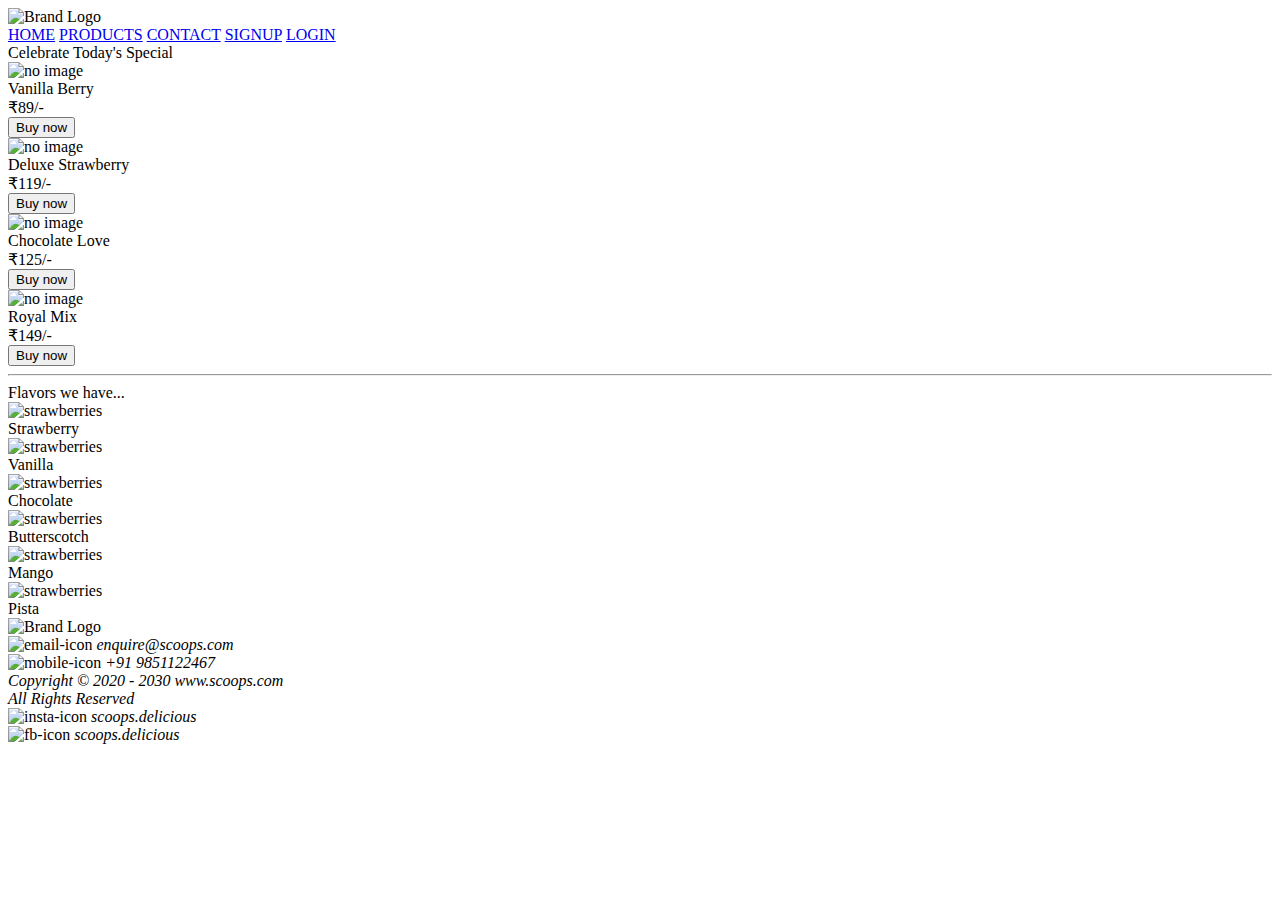
==== Scoops/index.html @ cfc758c9 "Update index.html" ====
<!DOCTYPE html>
<html lang="en">
<head>
    <meta charset="UTF-8">
    <meta http-equiv="X-UA-Compatible" content="IE=edge">
    <meta name="viewport" content="width=device-width, initial-scale=1.0">
    <meta name="author" content="Shoaib Salim Shaikh">
    <meta name="description" content="This is an online icecream shopping website home page.">
    <meta name="keywords" content="icecream, scoops, cones, flavors, cold, chill, delicious">
    <link rel="icon" href="./assets/icons/ice-cream.png" type="image/x-icon">
    <link rel="stylesheet" href="./styles/utils.css">
    <link rel="stylesheet" href="./styles/home-style.css">
    <title>Scoops-HOME</title>
</head>
<body>
    <div class="container">
        <header class="flex justify-between items-center">
            <div class="brand">
                <img src="./assets/icons/logo-white.svg" alt="Brand Logo">
            </div>
            <nav class="flex justify-between items-center">
                <a href="index.html" class="active">HOME</a>
                <a href="./pages/products.html">PRODUCTS</a>
                <a href="./pages/contact.html">CONTACT</a>
                <a href="./pages/signup.html">SIGNUP</a>
                <a href="./pages/login.html">LOGIN</a>
            </nav>
        </header>
        <section>
            <div class="title">Celebrate Today's Special</div>
            <div class="specials-container flex justify-center">
                <div class="icecream-card">
                    <div class="card-image">
                        <img src="./assets/images/berry-special.jpg" alt="no image">
                    </div>
                    <div class="card-title">
                        Vanilla Berry
                    </div>
                    <div class="card-price">
                        ₹89/-
                    </div>
                    <div class="card-cta">
                        <button class="btn btn-primary btn-large">Buy now</button>
                    </div>
                </div>
                <div class="icecream-card">
                    <div class="card-image">
                        <img src="./assets/images/deluxe-strawberry-special.jpg" alt="no image">
                    </div>
                    <div class="card-title">
                        Deluxe Strawberry
                    </div>
                    <div class="card-price">
                        ₹119/-
                    </div>
                    <div class="card-cta">
                        <button class="btn btn-primary btn-large">Buy now</button>
                    </div>
                </div>
                <div class="icecream-card">
                    <div class="card-image">
                        <img src="./assets/images/chocolate-love-special.jpg" alt="no image">
                    </div>
                    <div class="card-title">
                        Chocolate Love
                    </div>
                    <div class="card-price">
                        ₹125/-
                    </div>
                    <div class="card-cta">
                        <button class="btn btn-primary btn-large">Buy now</button>
                    </div>
                </div>
                <div class="icecream-card">
                    <div class="card-image">
                        <img src="./assets/images/royal-mix-special.jpg" alt="no image">
                    </div>
                    <div class="card-title">
                        Royal Mix
                    </div>
                    <div class="card-price">
                        ₹149/-
                    </div>
                    <div class="card-cta">
                        <button class="btn btn-primary btn-large">Buy now</button>
                    </div>
                </div>
            </div>
        </section>
        <div class="divider">
            <hr>
        </div>
        <section>
            <div class="title">Flavors we have...</div>
            <div class="flavours-container flex justify-center wrap">
                <div class="flavor">
                    <div class="flavor-image">
                        <img src="./assets/images/strawberries.jpg" alt="strawberries">
                    </div>
                    <div class="flavor-title">
                        Strawberry
                    </div>
                </div>
                <div class="flavor">
                    <div class="flavor-image">
                        <img src="./assets/images/vanilla.jpg" alt="strawberries">
                    </div>
                    <div class="flavor-title">
                        Vanilla
                    </div>
                </div>
                <div class="flavor">
                    <div class="flavor-image">
                        <img src="./assets/images/chocolate.jpg" alt="strawberries">
                    </div>
                    <div class="flavor-title">
                        Chocolate
                    </div>
                </div>
                <div class="flavor">
                    <div class="flavor-image">
                        <img src="./assets/images/butterscotch.jpg" alt="strawberries">
                    </div>
                    <div class="flavor-title">
                        Butterscotch
                    </div>
                </div>
                <div class="flavor">
                    <div class="flavor-image">
                        <img src="./assets/images/mango.jpg" alt="strawberries">
                    </div>
                    <div class="flavor-title">
                        Mango
                    </div>
                </div>
                <div class="flavor">
                    <div class="flavor-image">
                        <img src="./assets/images/pista.jpeg" alt="strawberries">
                    </div>
                    <div class="flavor-title">
                        Pista
                    </div>
                </div>
            </div>
        </section>
        <footer>
            <div class="footer-brand">
                <img src="./assets/icons/logo-white.svg" alt="Brand Logo">
            </div>
            <div class="footer-contact flex justify-center">
                <div class="flex items-center">
                    <img src="./assets/icons/email-solid-white.svg" alt="email-icon">
                    <em>enquire@scoops.com</em>
                </div>
                <div class="flex items-center">
                    <img src="./assets/icons/mobile-white.svg" alt="mobile-icon">
                    <em>+91 9851122467</em>
                </div>
            </div>
            <div class="footer-copyright">
                <em>Copyright &#169; 2020 - 2030 www.scoops.com</em><br>
                <em>All Rights Reserved</em>
            </div>
            <div class="footer-social flex justify-center">
                <div class="flex items-center">
                    <img src="./assets/icons/instagram-white.svg" alt="insta-icon">
                    <em>scoops.delicious</em>
                </div>
                <div class="flex items-center">
                    <img src="./assets/icons/facebook-white.svg" alt="fb-icon">
                    <em>scoops.delicious</em>
                </div>
            </div>
        </footer>
    </div>
</body>
</html>
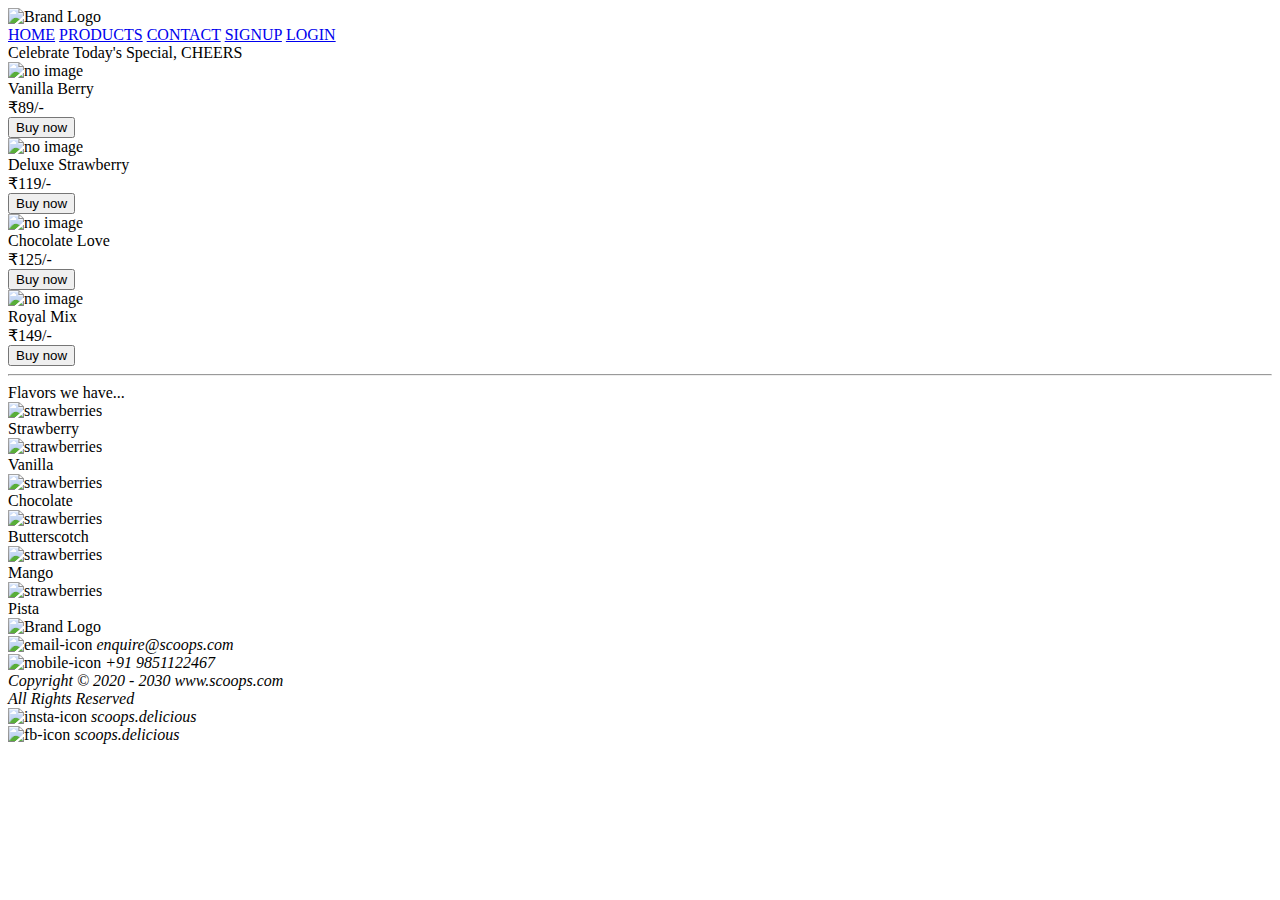
==== commit e18711a6: "Update index.html" ====
--- a/Scoops/index.html
+++ b/Scoops/index.html
@@ -27,7 +27,7 @@
             </nav>
         </header>
         <section>
-            <div class="title">Celebrate Today's Special</div>
+            <div class="title">Celebrate Today's Special, CHEERS</div>
             <div class="specials-container flex justify-center">
                 <div class="icecream-card">
                     <div class="card-image">
